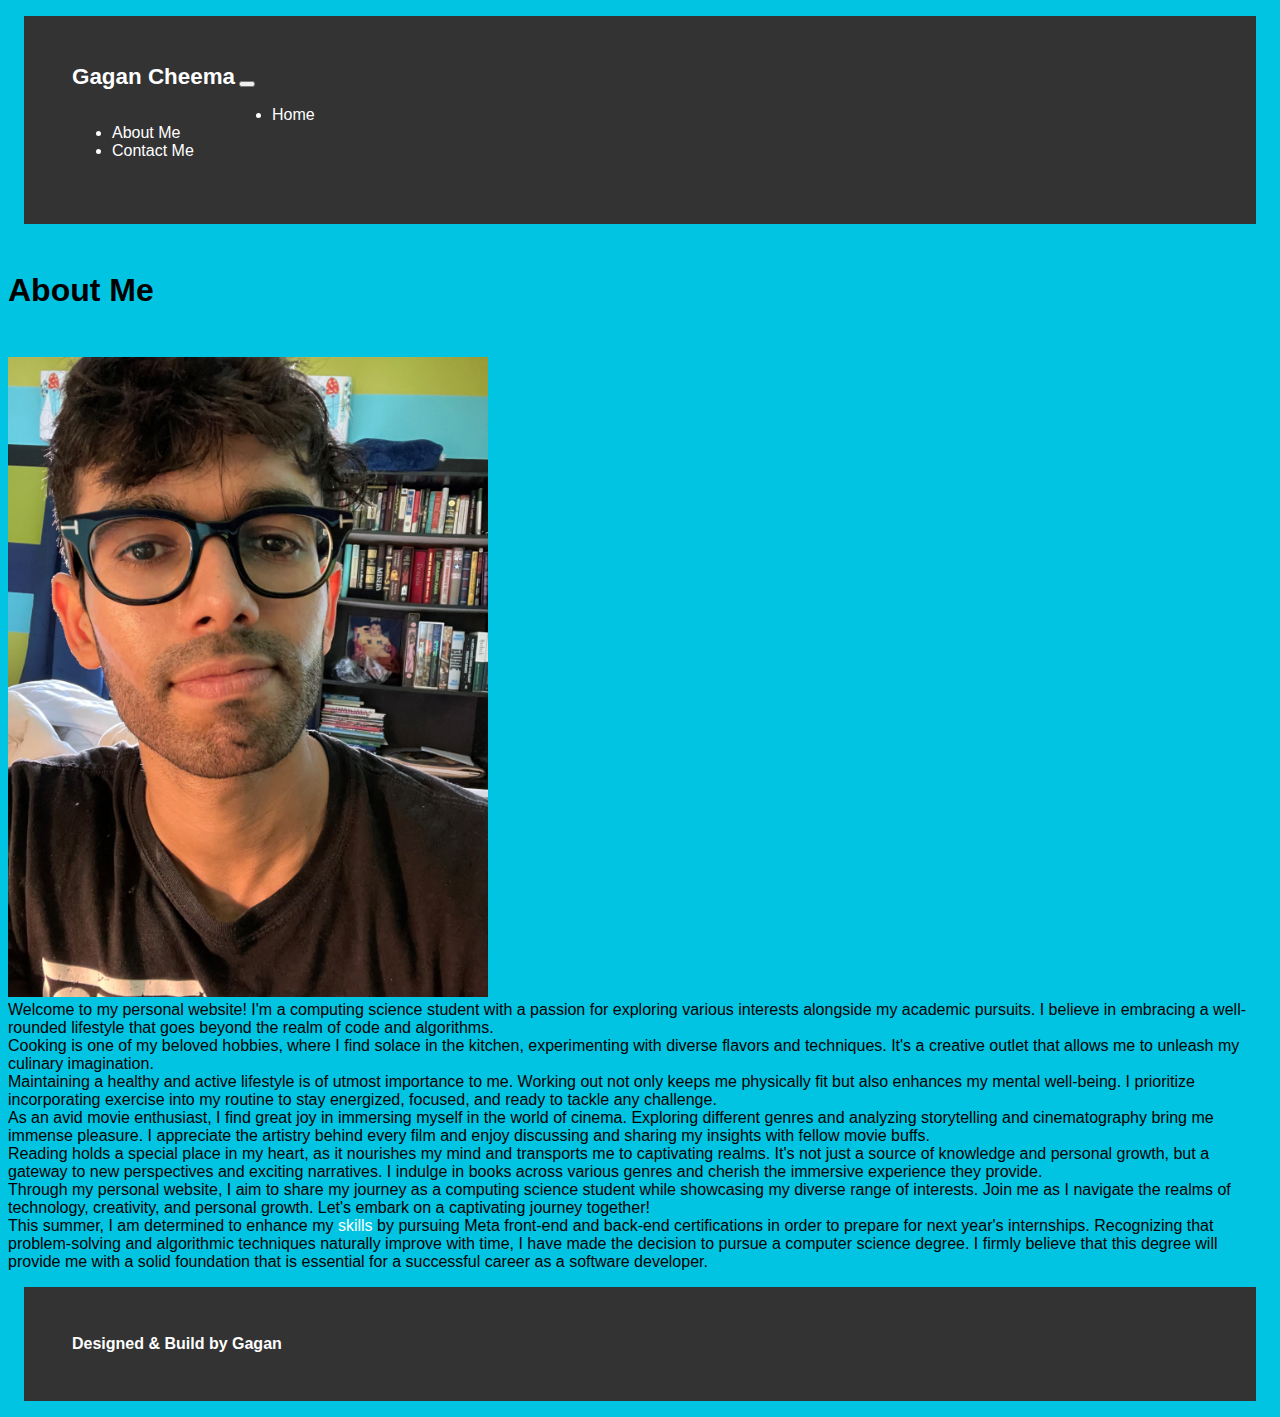
==== about.html @ f467b2b0 "Second Version of personal website" ====
<!DOCTYPE html>
<html lang="en">
  <head>
    <meta name="viewport" content="width=device-width, initial-scale=1">
    <meta name="viewport" content="width=device-width, initial-scale=1, maximum-scale=1, user-scalable=no">
    <title>About Gagan</title>
    <link href="https://cdn.jsdelivr.net/npm/bootstrap@5.3.0-alpha3/dist/css/bootstrap.min.css" rel="stylesheet" integrity="sha384-KK94CHFLLe+nY2dmCWGMq91rCGa5gtU4mk92HdvYe+M/SXH301p5ILy+dN9+nJOZ" crossorigin="anonymous">
    <link rel="icon" type="image/x-icon" href="img/gagan-logo.png">
    <link rel="stylesheet" href="css/style.css" />
  </head>
  
  <body>
    <header>
      <nav class="navbar navbar-expand-lg">
        <a id="my-name" href="#"><strong>Gagan Cheema</strong></a>
        <button href="#" class="navbar-toggler" type="button" data-toggle="collapse" data-target="#navbarSupportedContent" aria-controls="navbarSupportedContent" aria-expanded="false" aria-label="Toggle navigation">
          <span class="navbar-toggler-icon"></span>
        </button>
      
        <div class="collapse navbar-collapse" id="navbarSupportedContent">
          <ul class="navbar-nav mr-auto">
            <li class="nav-item active">
              <a href="index.html">Home</a>
            </li>
            <li class="nav-item">
              <a href="about.html">About Me</a>
            </li>
            
            <li class="nav-item">
              <a href="mailto:gcheema7@hotmail.com">Contact Me</a>
            </li>
          </ul>
        </div>
      </nav>   
    </header>

  <main>
    <h1 class="text-center headings">About Me</h1>
    <div class="container">
      <div class="row about-me">
        <div class="col-12 col-sm-12 col-lg-6 text-center">
          <img
            id="my-image"
            src="img/gagan.jpg"
            alt="gagan"
            title="Hi it's Gagan, nice to meet you :)"
            class="img-fluid"/>
        </div>
          <div class="col-12 col-sm-12 col-lg-6">
            <p>Welcome to my personal website! I'm a computing science student with a passion for exploring various interests alongside my academic pursuits. I believe in embracing a well-rounded lifestyle that goes beyond the realm of code and algorithms.</p>
           <p>Cooking is one of my beloved hobbies, where I find solace in the kitchen, experimenting with diverse flavors and techniques. It's a creative outlet that allows me to unleash my culinary imagination.</p>
           <p>Maintaining a healthy and active lifestyle is of utmost importance to me. Working out not only keeps me physically fit but also enhances my mental well-being. I prioritize incorporating exercise into my routine to stay energized, focused, and ready to tackle any challenge.</p>
           <p>As an avid movie enthusiast, I find great joy in immersing myself in the world of cinema. Exploring different genres and analyzing storytelling and cinematography bring me immense pleasure. I appreciate the artistry behind every film and enjoy discussing and sharing my insights with fellow movie buffs.</p>
           <p>Reading holds a special place in my heart, as it nourishes my mind and transports me to captivating realms. It's not just a source of knowledge and personal growth, but a gateway to new perspectives and exciting narratives. I indulge in books across various genres and cherish the immersive experience they provide.</p>
           <p>Through my personal website, I aim to share my journey as a computing science student while showcasing my diverse range of interests. Join me as I navigate the realms of technology, creativity, and personal growth. Let's embark on a captivating journey together!</p>
           <p>This summer, I am determined to enhance my <a href="skills.html">skills</a> by pursuing Meta front-end and back-end certifications in order to prepare for next year's internships. Recognizing that problem-solving and algorithmic techniques naturally improve with time, I have made the decision to pursue a computer science degree. I firmly believe that this degree will provide me with a solid foundation that is essential for a successful career as a software developer.</p>
         </div>
        </div>
    </div>
  </main>   

    <footer class="text-center">
      <p><strong>Designed & Build by Gagan</strong></p>
    </footer>
    
    <script src="js/script.js"></script>
    <script src="https://cdn.jsdelivr.net/npm/bootstrap@5.3.0-alpha3/dist/js/bootstrap.bundle.min.js" integrity="sha384-ENjdO4Dr2bkBIFxQpeoTz1HIcje39Wm4jDKdf19U8gI4ddQ3GYNS7NTKfAdVQSZe" crossorigin="anonymous"></script>
  </body>
</html>
---- css/style.css ----
/* all pages */
html {
    font-family: sans-serif;
}

.navbar, footer {
    background-color: #333;
    padding: 3rem;
    margin:1rem;
    color: white;
    width: auto;
}

nav li {
    margin-right: 5rem;
}

nav li:first-child {
    margin-left: 10rem;
}

a {
    color: white;
    text-decoration: none;
}

a:hover {
    font-weight: bold;
  }

body {
    background-color: #00c4e2;
}

p {
    margin:0;
}

#my-name {
    font-family: 'Century Gothic', sans-serif;                                      
    font-size: 1.4rem;
}

/* main page */
.my-intro {
    padding: 30rem 0;
}

/* about page */
#my-image {
    max-height: 40rem;
}

.headings {
    margin: 3rem 0;
    font-weight: bold;
}

.about-me {
    /* margin: 2rem 0; */
    margin-top: 2rem;
}

/* skill page */
.skill-col {
    max-width: auto;
    width: 26rem;
    background-color: #333;
    padding: 3rem;
    color:white;
    margin:1rem;
}
.row-skill {
    max-width: fit-content;
    margin-left: auto;
    margin-right: auto;
}


/* Media Queries */
@media only screen and (max-width: 600px)  {
    
    .navbar, footer  {
        margin: 0.5em;
    }
    
    nav li {
        margin-right: 0em;
    }
    
    nav li:first-child {
        margin-left: 0em;
    }

    body {
        background-color: #20b9d1;
    }

    #my-image {
        padding-bottom: 1em;
        max-height: 40em;
    }
}

@media only screen and (max-width: 400px)  {

    
}
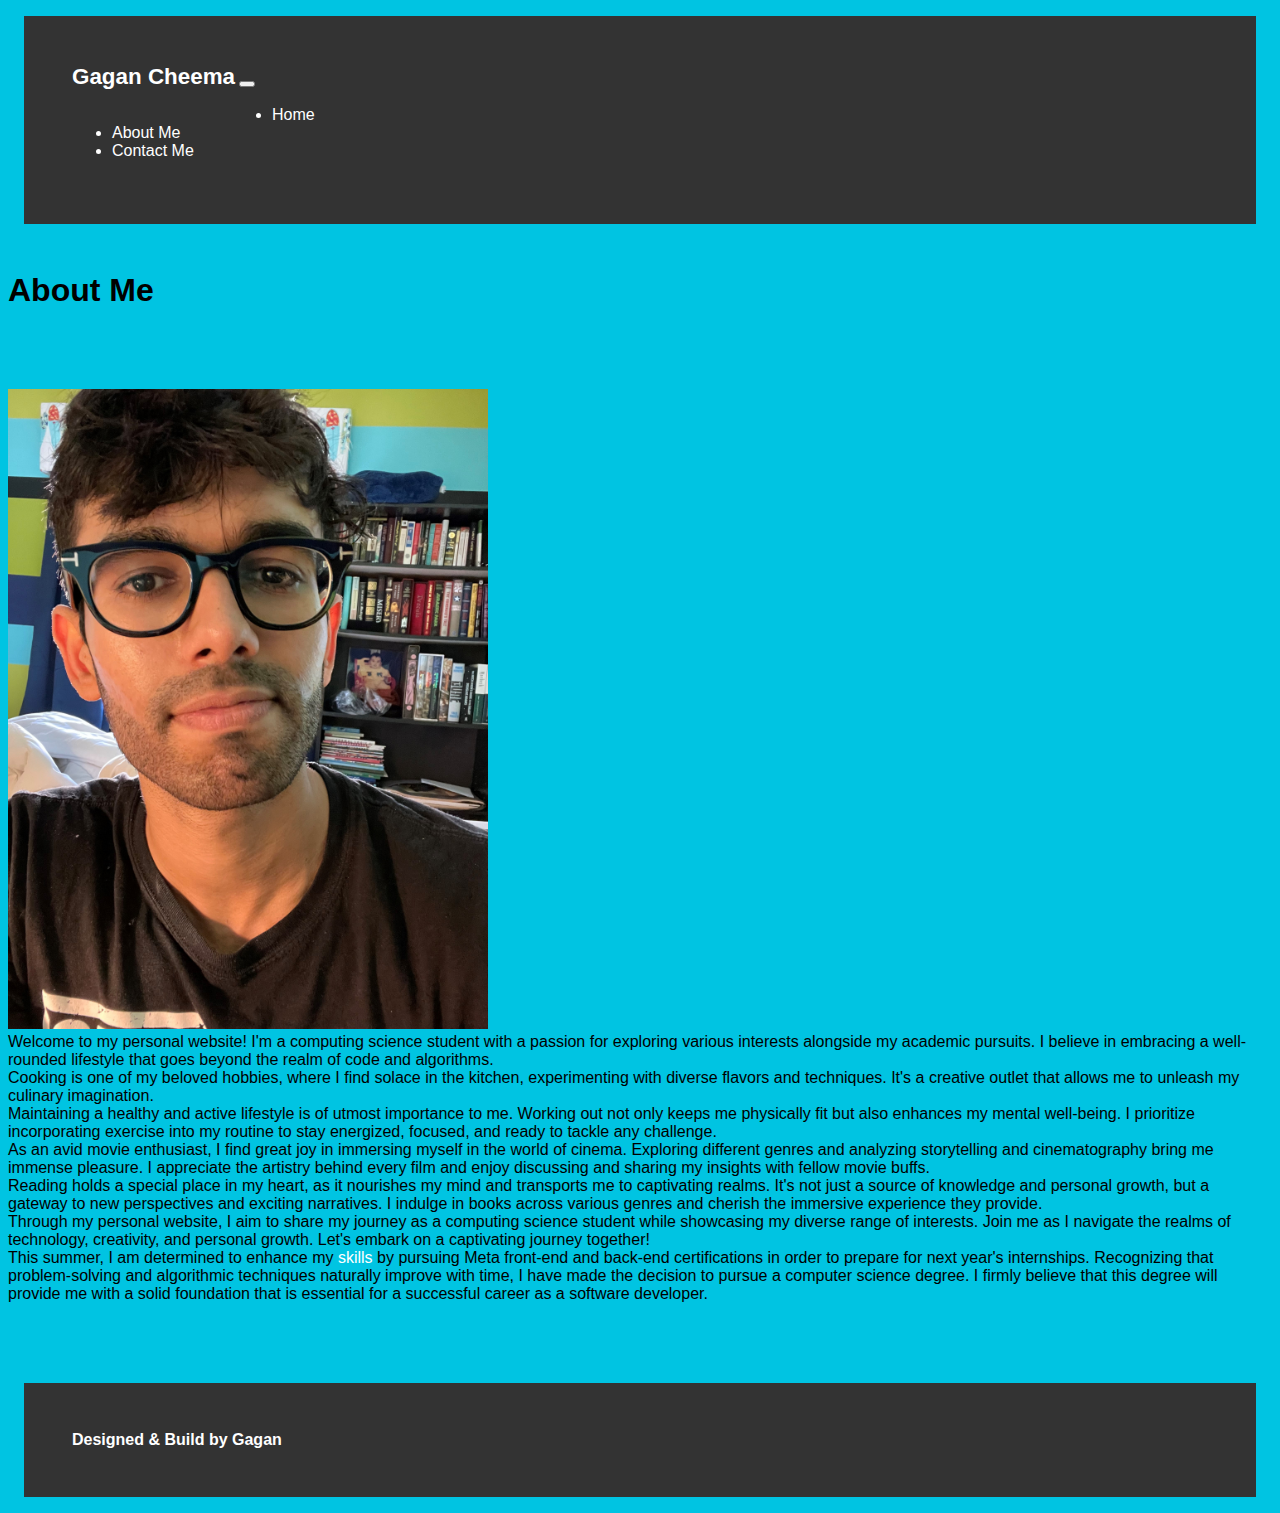
==== commit 4923afae: "Formatted document and fixed smallest screen kayout" ====
--- a/about.html
+++ b/about.html
@@ -1,22 +1,39 @@
 <!DOCTYPE html>
 <html lang="en">
   <head>
-    <meta name="viewport" content="width=device-width, initial-scale=1">
-    <meta name="viewport" content="width=device-width, initial-scale=1, maximum-scale=1, user-scalable=no">
+    <meta name="viewport" content="width=device-width, initial-scale=1" />
+    <meta
+      name="viewport"
+      content="width=device-width, initial-scale=1, maximum-scale=1, user-scalable=no"
+    />
     <title>About Gagan</title>
-    <link href="https://cdn.jsdelivr.net/npm/bootstrap@5.3.0-alpha3/dist/css/bootstrap.min.css" rel="stylesheet" integrity="sha384-KK94CHFLLe+nY2dmCWGMq91rCGa5gtU4mk92HdvYe+M/SXH301p5ILy+dN9+nJOZ" crossorigin="anonymous">
-    <link rel="icon" type="image/x-icon" href="img/gagan-logo.png">
+    <link
+      href="https://cdn.jsdelivr.net/npm/bootstrap@5.3.0-alpha3/dist/css/bootstrap.min.css"
+      rel="stylesheet"
+      integrity="sha384-KK94CHFLLe+nY2dmCWGMq91rCGa5gtU4mk92HdvYe+M/SXH301p5ILy+dN9+nJOZ"
+      crossorigin="anonymous"
+    />
+    <link rel="icon" type="image/x-icon" href="img/gagan-logo.png" />
     <link rel="stylesheet" href="css/style.css" />
   </head>
-  
+
   <body>
     <header>
       <nav class="navbar navbar-expand-lg">
         <a id="my-name" href="#"><strong>Gagan Cheema</strong></a>
-        <button href="#" class="navbar-toggler" type="button" data-toggle="collapse" data-target="#navbarSupportedContent" aria-controls="navbarSupportedContent" aria-expanded="false" aria-label="Toggle navigation">
+        <button
+          href="#"
+          class="navbar-toggler"
+          type="button"
+          data-toggle="collapse"
+          data-target="#navbarSupportedContent"
+          aria-controls="navbarSupportedContent"
+          aria-expanded="false"
+          aria-label="Toggle navigation"
+        >
           <span class="navbar-toggler-icon"></span>
         </button>
-      
+
         <div class="collapse navbar-collapse" id="navbarSupportedContent">
           <ul class="navbar-nav mr-auto">
             <li class="nav-item active">
@@ -25,45 +42,92 @@
             <li class="nav-item">
               <a href="about.html">About Me</a>
             </li>
-            
+
             <li class="nav-item">
               <a href="mailto:gcheema7@hotmail.com">Contact Me</a>
             </li>
           </ul>
         </div>
-      </nav>   
+      </nav>
     </header>
 
-  <main>
-    <h1 class="text-center headings">About Me</h1>
-    <div class="container">
-      <div class="row about-me">
-        <div class="col-12 col-sm-12 col-lg-6 text-center">
-          <img
-            id="my-image"
-            src="img/gagan.jpg"
-            alt="gagan"
-            title="Hi it's Gagan, nice to meet you :)"
-            class="img-fluid"/>
+    <main>
+      <h1 class="text-center headings">About Me</h1>
+      <div class="container">
+        <div class="row about-me">
+          <div class="col-12 col-sm-12 col-lg-6 text-center">
+            <img
+              id="my-image"
+              src="img/gagan.jpg"
+              alt="gagan"
+              title="Hi it's Gagan, nice to meet you :)"
+              class="img-fluid"
+            />
+          </div>
+          <div class="col-12 col-sm-12 col-lg-6">
+            <p>
+              Welcome to my personal website! I'm a computing science student
+              with a passion for exploring various interests alongside my
+              academic pursuits. I believe in embracing a well-rounded lifestyle
+              that goes beyond the realm of code and algorithms.
+            </p>
+            <p>
+              Cooking is one of my beloved hobbies, where I find solace in the
+              kitchen, experimenting with diverse flavors and techniques. It's a
+              creative outlet that allows me to unleash my culinary imagination.
+            </p>
+            <p>
+              Maintaining a healthy and active lifestyle is of utmost importance
+              to me. Working out not only keeps me physically fit but also
+              enhances my mental well-being. I prioritize incorporating exercise
+              into my routine to stay energized, focused, and ready to tackle
+              any challenge.
+            </p>
+            <p>
+              As an avid movie enthusiast, I find great joy in immersing myself
+              in the world of cinema. Exploring different genres and analyzing
+              storytelling and cinematography bring me immense pleasure. I
+              appreciate the artistry behind every film and enjoy discussing and
+              sharing my insights with fellow movie buffs.
+            </p>
+            <p>
+              Reading holds a special place in my heart, as it nourishes my mind
+              and transports me to captivating realms. It's not just a source of
+              knowledge and personal growth, but a gateway to new perspectives
+              and exciting narratives. I indulge in books across various genres
+              and cherish the immersive experience they provide.
+            </p>
+            <p>
+              Through my personal website, I aim to share my journey as a
+              computing science student while showcasing my diverse range of
+              interests. Join me as I navigate the realms of technology,
+              creativity, and personal growth. Let's embark on a captivating
+              journey together!
+            </p>
+            <p>
+              This summer, I am determined to enhance my
+              <a href="skills.html">skills</a> by pursuing Meta front-end and
+              back-end certifications in order to prepare for next year's
+              internships. Recognizing that problem-solving and algorithmic
+              techniques naturally improve with time, I have made the decision
+              to pursue a computer science degree. I firmly believe that this
+              degree will provide me with a solid foundation that is essential
+              for a successful career as a software developer.
+            </p>
+          </div>
         </div>
-          <div class="col-12 col-sm-12 col-lg-6">
-            <p>Welcome to my personal website! I'm a computing science student with a passion for exploring various interests alongside my academic pursuits. I believe in embracing a well-rounded lifestyle that goes beyond the realm of code and algorithms.</p>
-           <p>Cooking is one of my beloved hobbies, where I find solace in the kitchen, experimenting with diverse flavors and techniques. It's a creative outlet that allows me to unleash my culinary imagination.</p>
-           <p>Maintaining a healthy and active lifestyle is of utmost importance to me. Working out not only keeps me physically fit but also enhances my mental well-being. I prioritize incorporating exercise into my routine to stay energized, focused, and ready to tackle any challenge.</p>
-           <p>As an avid movie enthusiast, I find great joy in immersing myself in the world of cinema. Exploring different genres and analyzing storytelling and cinematography bring me immense pleasure. I appreciate the artistry behind every film and enjoy discussing and sharing my insights with fellow movie buffs.</p>
-           <p>Reading holds a special place in my heart, as it nourishes my mind and transports me to captivating realms. It's not just a source of knowledge and personal growth, but a gateway to new perspectives and exciting narratives. I indulge in books across various genres and cherish the immersive experience they provide.</p>
-           <p>Through my personal website, I aim to share my journey as a computing science student while showcasing my diverse range of interests. Join me as I navigate the realms of technology, creativity, and personal growth. Let's embark on a captivating journey together!</p>
-           <p>This summer, I am determined to enhance my <a href="skills.html">skills</a> by pursuing Meta front-end and back-end certifications in order to prepare for next year's internships. Recognizing that problem-solving and algorithmic techniques naturally improve with time, I have made the decision to pursue a computer science degree. I firmly believe that this degree will provide me with a solid foundation that is essential for a successful career as a software developer.</p>
-         </div>
-        </div>
-    </div>
-  </main>   
+      </div>
+    </main>
 
     <footer class="text-center">
       <p><strong>Designed & Build by Gagan</strong></p>
     </footer>
-    
+
     <script src="js/script.js"></script>
-    <script src="https://cdn.jsdelivr.net/npm/bootstrap@5.3.0-alpha3/dist/js/bootstrap.bundle.min.js" integrity="sha384-ENjdO4Dr2bkBIFxQpeoTz1HIcje39Wm4jDKdf19U8gI4ddQ3GYNS7NTKfAdVQSZe" crossorigin="anonymous"></script>
+    <script
+      src="https://cdn.jsdelivr.net/npm/bootstrap@5.3.0-alpha3/dist/js/bootstrap.bundle.min.js"
+      integrity="sha384-ENjdO4Dr2bkBIFxQpeoTz1HIcje39Wm4jDKdf19U8gI4ddQ3GYNS7NTKfAdVQSZe"
+      crossorigin="anonymous"
+    ></script>
   </body>
 </html>
--- a/css/style.css
+++ b/css/style.css
@@ -57,14 +57,14 @@
 }
 
 .about-me {
-    /* margin: 2rem 0; */
-    margin-top: 2rem;
+    margin: 5rem 0;
+    /* margin-top: 2rem; */
 }
 
 /* skill page */
 .skill-col {
-    max-width: auto;
-    width: 26rem;
+    /* max-width: auto; */
+    width: 20rem;
     background-color: #333;
     padding: 3rem;
     color:white;
@@ -72,6 +72,7 @@
 }
 .row-skill {
     max-width: fit-content;
+    margin: 5rem 0;
     margin-left: auto;
     margin-right: auto;
 }
@@ -102,7 +103,31 @@
     }
 }
 
-@media only screen and (max-width: 400px)  {
+@media only screen and (max-width: 298px)  {
+    
+    html {
+        font-size: 0.75rem;
+    }
 
+    .navbar, footer  {
+        margin: 0.35em;
+    }
+      
+    nav li {
+        margin-right: 0em;
+    }
+    
+    nav li:first-child {
+        margin-left: 0em;
+    }
+
+    body {
+        background-color: #20b9d1;
+    }
+
+    #my-image {
+        padding-bottom: 1em;
+        max-height: 40em;
+    }
     
 }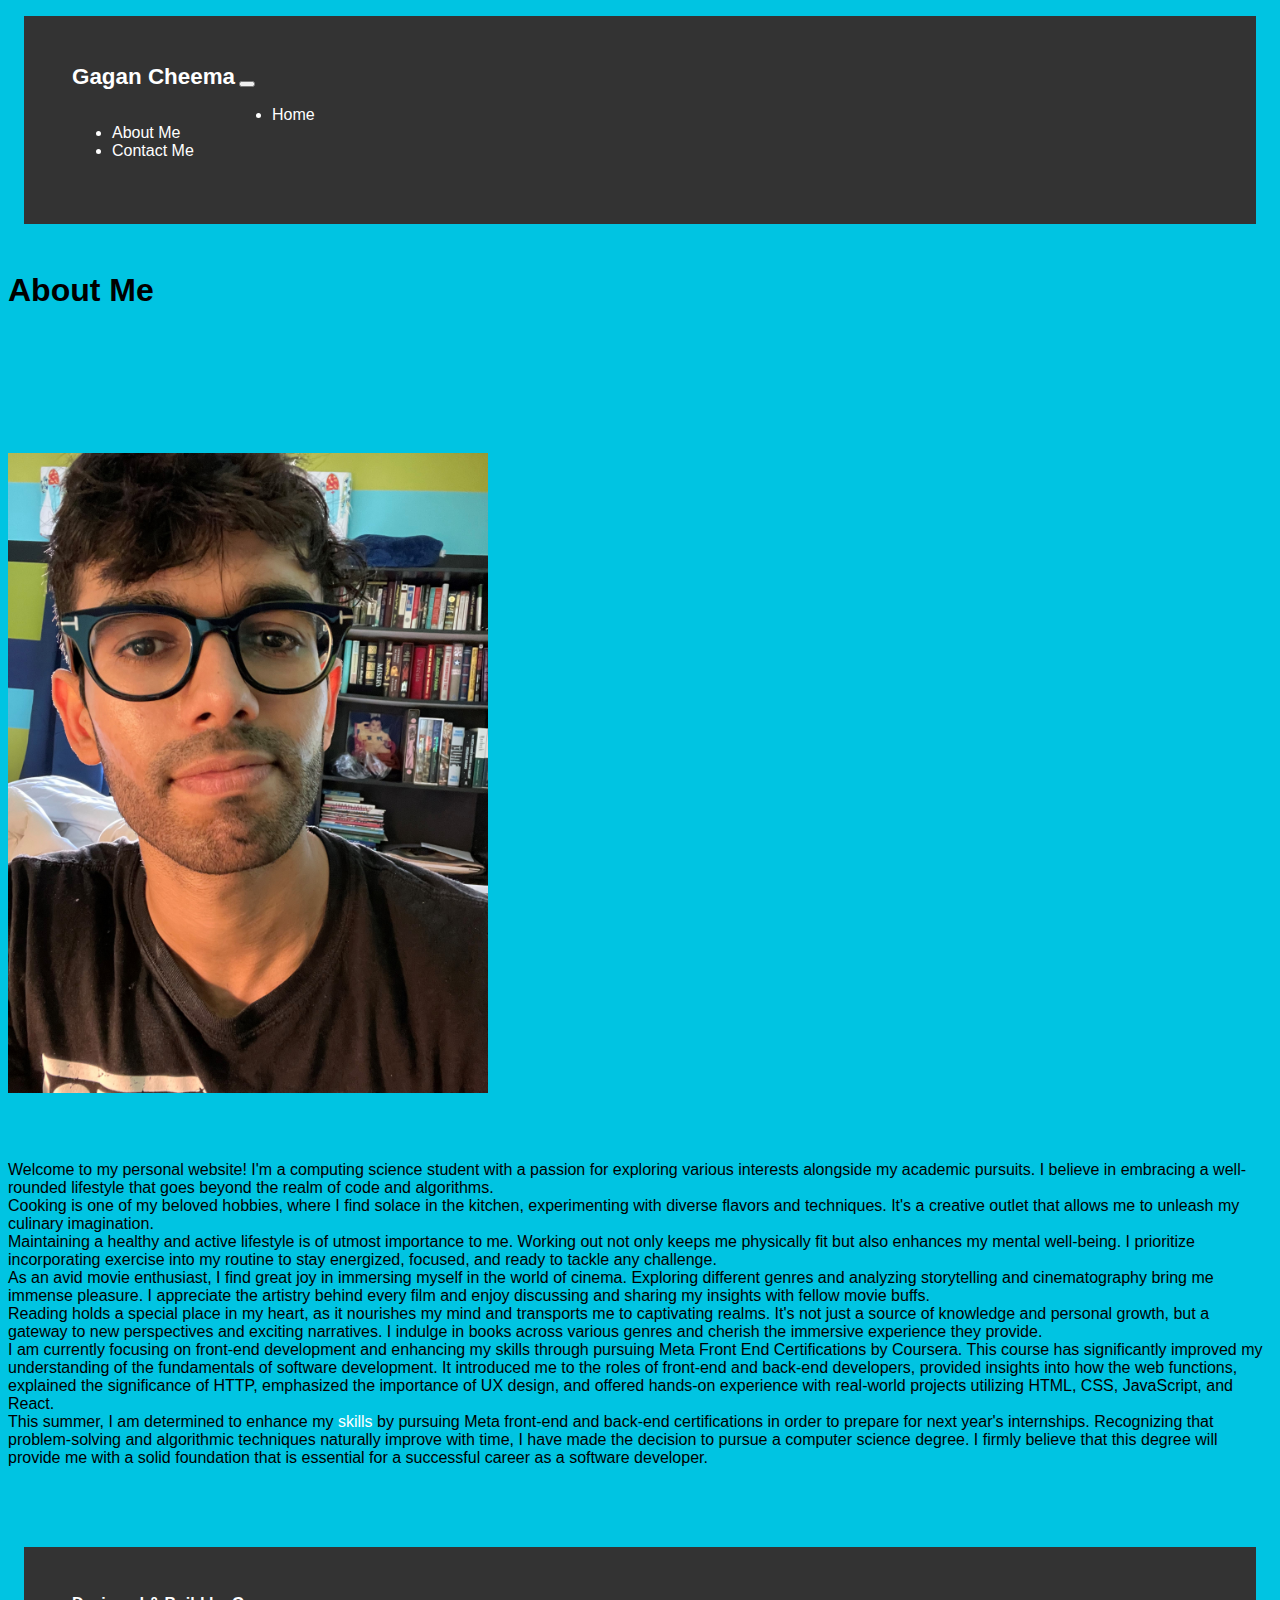
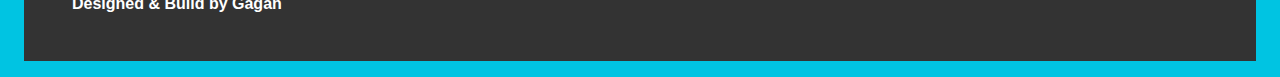
==== commit 13a01e0e: "Fixed and updated some text" ====
--- a/about.html
+++ b/about.html
@@ -98,11 +98,13 @@
               and cherish the immersive experience they provide.
             </p>
             <p>
-              Through my personal website, I aim to share my journey as a
-              computing science student while showcasing my diverse range of
-              interests. Join me as I navigate the realms of technology,
-              creativity, and personal growth. Let's embark on a captivating
-              journey together!
+              I am currently focusing on front-end development and enhancing my skills 
+              through pursuing Meta Front End Certifications by Coursera. This course has 
+              significantly improved my understanding of the fundamentals of software development. 
+              It introduced me to the roles of front-end and back-end developers, provided insights 
+              into how the web functions, explained the significance of HTTP, emphasized the importance 
+              of UX design, and offered hands-on experience with real-world projects utilizing HTML, CSS, 
+              JavaScript, and React.
             </p>
             <p>
               This summer, I am determined to enhance my
--- a/css/style.css
+++ b/css/style.css
@@ -48,7 +48,13 @@
 
 /* about page */
 #my-image {
+    margin: 4rem 0;
     max-height: 40rem;
+}
+
+#my-image:hover {
+    max-height: 41rem;
+    margin: 2rem 0;
 }
 
 .headings {
@@ -63,12 +69,13 @@
 
 /* skill page */
 .skill-col {
-    /* max-width: auto; */
     width: 20rem;
     background-color: #333;
     padding: 3rem;
     color:white;
-    margin:1rem;
+    margin-left: auto;
+    margin-right: auto;
+    margin-bottom: 1rem;
 }
 .row-skill {
     max-width: fit-content;
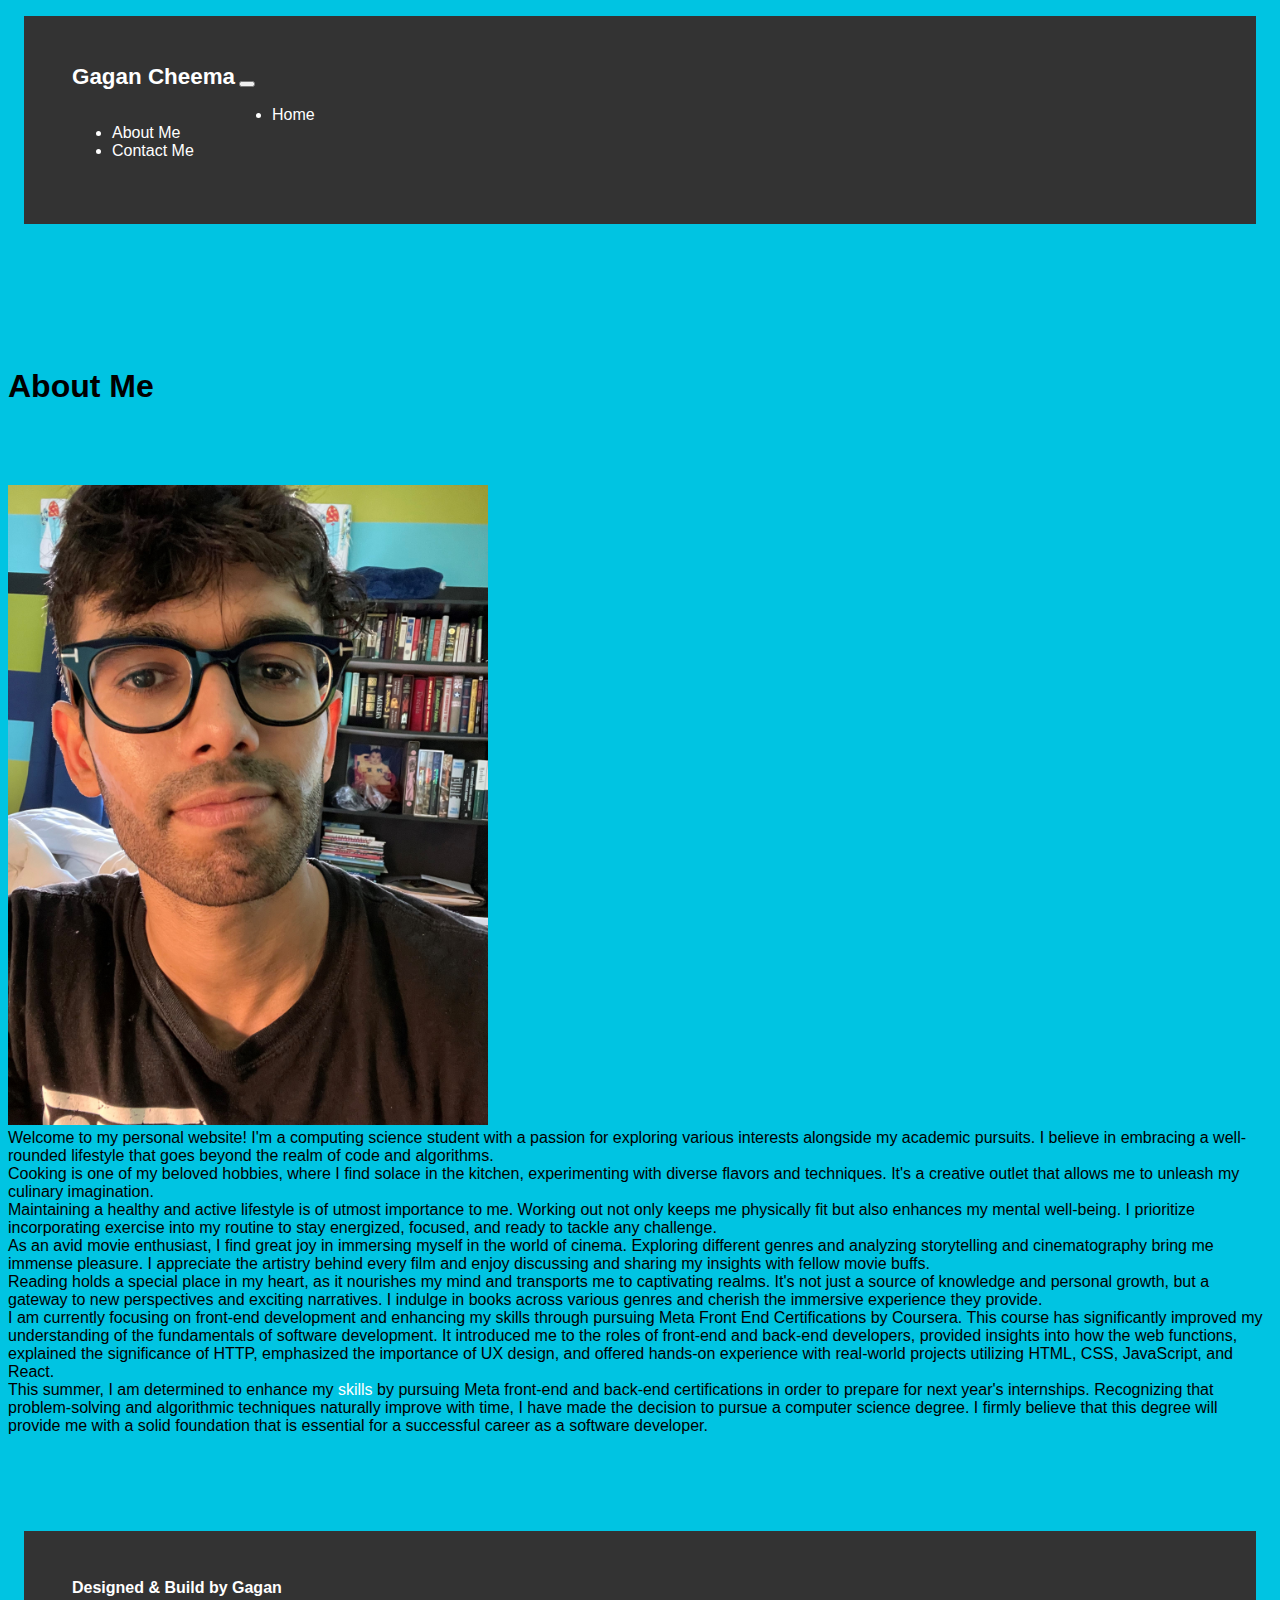
==== commit 10409335: "Updated small user interface issues" ====
--- a/about.html
+++ b/about.html
@@ -51,7 +51,7 @@
       </nav>
     </header>
 
-    <main>
+    <main class="page-main">
       <h1 class="text-center headings">About Me</h1>
       <div class="container">
         <div class="row about-me">
--- a/css/style.css
+++ b/css/style.css
@@ -48,13 +48,8 @@
 
 /* about page */
 #my-image {
-    margin: 4rem 0;
+    margin-top: 2rem;
     max-height: 40rem;
-}
-
-#my-image:hover {
-    max-height: 41rem;
-    margin: 2rem 0;
 }
 
 .headings {
@@ -62,21 +57,21 @@
     font-weight: bold;
 }
 
-.about-me {
-    margin: 5rem 0;
-    /* margin-top: 2rem; */
+/* skill page */
+.page-main {
+    padding: 5rem 0;
 }
 
-/* skill page */
 .skill-col {
     width: 20rem;
     background-color: #333;
     padding: 3rem;
     color:white;
-    margin-left: auto;
+    margin-left: 1rem;
     margin-right: auto;
     margin-bottom: 1rem;
 }
+
 .row-skill {
     max-width: fit-content;
     margin: 5rem 0;
@@ -86,18 +81,34 @@
 
 
 /* Media Queries */
+@media only screen and (max-width: 991px)  {
+    nav li:first-child {
+        margin-left: 0rem;
+    }
+    #my-image {
+        margin-bottom: 5rem;
+        max-height: 40rem;
+    }
+
+    .skill-col {
+        margin-left: auto;
+        margin-right: auto;
+    }
+}
+
 @media only screen and (max-width: 600px)  {
     
     .navbar, footer  {
-        margin: 0.5em;
+        margin: 0.5rem;
     }
     
     nav li {
-        margin-right: 0em;
+        margin-right: 0rem;
+        margin-left: 0rem;
     }
     
     nav li:first-child {
-        margin-left: 0em;
+        margin-left: 0rem;
     }
 
     body {
@@ -105,27 +116,27 @@
     }
 
     #my-image {
-        padding-bottom: 1em;
-        max-height: 40em;
+        margin-bottom: 4rem;
+        max-height: 40rem;
     }
 }
 
 @media only screen and (max-width: 298px)  {
     
     html {
-        font-size: 0.75rem;
+        font-size: 0.70rem;
     }
 
     .navbar, footer  {
-        margin: 0.35em;
+        margin: 0.35rem;
     }
       
     nav li {
-        margin-right: 0em;
+        margin-right: 0rem;
     }
     
     nav li:first-child {
-        margin-left: 0em;
+        margin-left: 0rem;
     }
 
     body {
@@ -133,8 +144,7 @@
     }
 
     #my-image {
-        padding-bottom: 1em;
+        margin-bottom: 3em;
         max-height: 40em;
     }
-    
 }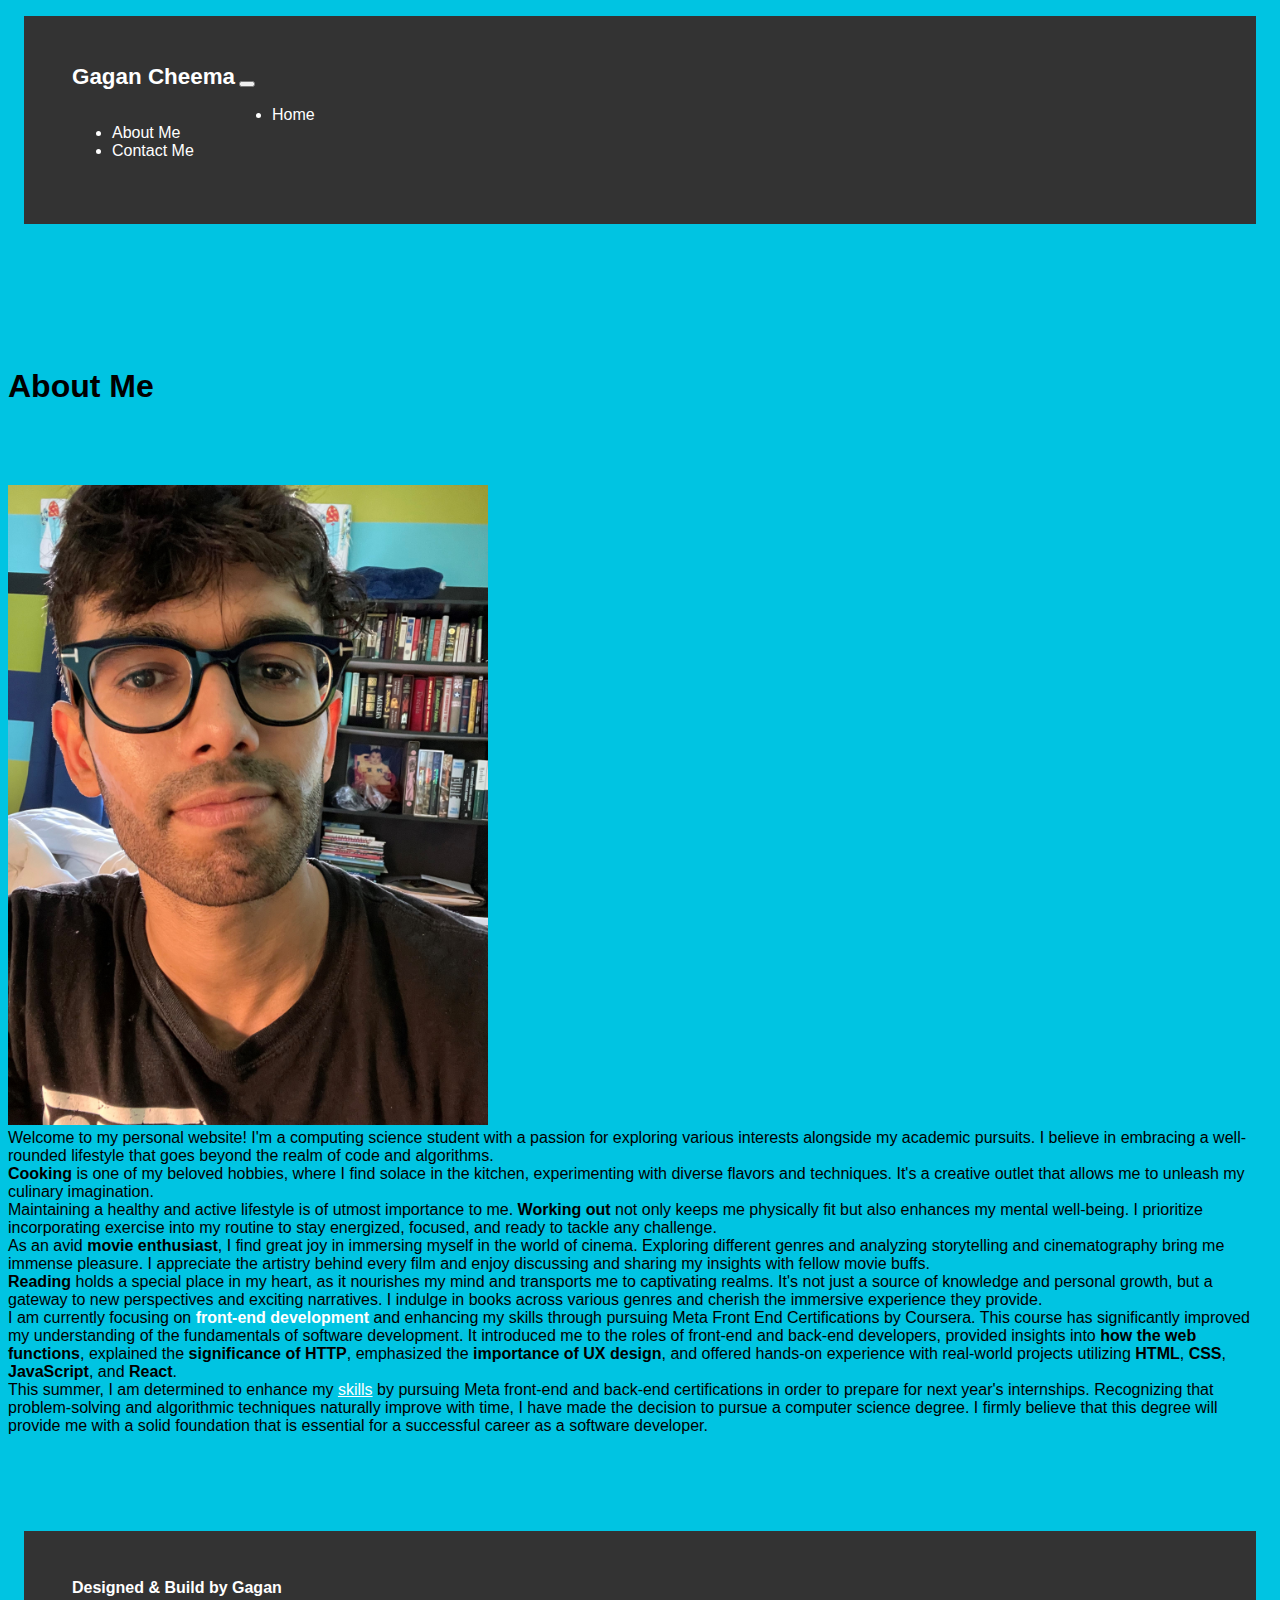
==== commit 269ce3df: "Added some updates to the about me page" ====
--- a/about.html
+++ b/about.html
@@ -72,43 +72,43 @@
               that goes beyond the realm of code and algorithms.
             </p>
             <p>
-              Cooking is one of my beloved hobbies, where I find solace in the
+              <strong>Cooking</strong> is one of my beloved hobbies, where I find solace in the
               kitchen, experimenting with diverse flavors and techniques. It's a
               creative outlet that allows me to unleash my culinary imagination.
             </p>
             <p>
               Maintaining a healthy and active lifestyle is of utmost importance
-              to me. Working out not only keeps me physically fit but also
+              to me. <strong>Working out</strong> not only keeps me physically fit but also
               enhances my mental well-being. I prioritize incorporating exercise
               into my routine to stay energized, focused, and ready to tackle
               any challenge.
             </p>
             <p>
-              As an avid movie enthusiast, I find great joy in immersing myself
+              As an avid <strong>movie enthusiast</strong>, I find great joy in immersing myself
               in the world of cinema. Exploring different genres and analyzing
               storytelling and cinematography bring me immense pleasure. I
               appreciate the artistry behind every film and enjoy discussing and
               sharing my insights with fellow movie buffs.
             </p>
             <p>
-              Reading holds a special place in my heart, as it nourishes my mind
+              <strong>Reading</strong> holds a special place in my heart, as it nourishes my mind
               and transports me to captivating realms. It's not just a source of
               knowledge and personal growth, but a gateway to new perspectives
               and exciting narratives. I indulge in books across various genres
               and cherish the immersive experience they provide.
             </p>
             <p>
-              I am currently focusing on front-end development and enhancing my skills 
+              I am currently focusing on <strong style="color:white">front-end development</strong> and enhancing my skills 
               through pursuing Meta Front End Certifications by Coursera. This course has 
               significantly improved my understanding of the fundamentals of software development. 
               It introduced me to the roles of front-end and back-end developers, provided insights 
-              into how the web functions, explained the significance of HTTP, emphasized the importance 
-              of UX design, and offered hands-on experience with real-world projects utilizing HTML, CSS, 
-              JavaScript, and React.
+              into <strong>how the web functions</strong>, explained the <strong>significance of HTTP</strong>, emphasized the <strong>importance 
+              of UX design</strong>, and offered hands-on experience with real-world projects utilizing <strong>HTML</strong>, <strong>CSS</strong>, 
+              <strong>JavaScript</strong>, and <strong>React</strong>.
             </p>
             <p>
               This summer, I am determined to enhance my
-              <a href="skills.html">skills</a> by pursuing Meta front-end and
+              <a style="text-decoration:underline" href="skills.html">skills</a> by pursuing Meta front-end and
               back-end certifications in order to prepare for next year's
               internships. Recognizing that problem-solving and algorithmic
               techniques naturally improve with time, I have made the decision
--- a/css/style.css
+++ b/css/style.css
@@ -63,20 +63,22 @@
 }
 
 .skill-col {
-    width: 20rem;
+    width: 40%;
     background-color: #333;
     padding: 3rem;
     color:white;
     margin-left: 1rem;
     margin-right: auto;
     margin-bottom: 1rem;
+    box-shadow: 0 12px 28px rgba(0,0,0,0.25), 0 10px 10px rgba(0,0,0,0.22) ;
+}
+
+.skill-item {
+    font-weight: 700;
 }
 
 .row-skill {
-    max-width: fit-content;
-    margin: 5rem 0;
-    margin-left: auto;
-    margin-right: auto;
+    margin:2rem;
 }
 
 
@@ -97,7 +99,6 @@
 }
 
 @media only screen and (max-width: 600px)  {
-    
     .navbar, footer  {
         margin: 0.5rem;
     }
@@ -147,4 +148,4 @@
         margin-bottom: 3em;
         max-height: 40em;
     }
-}+}
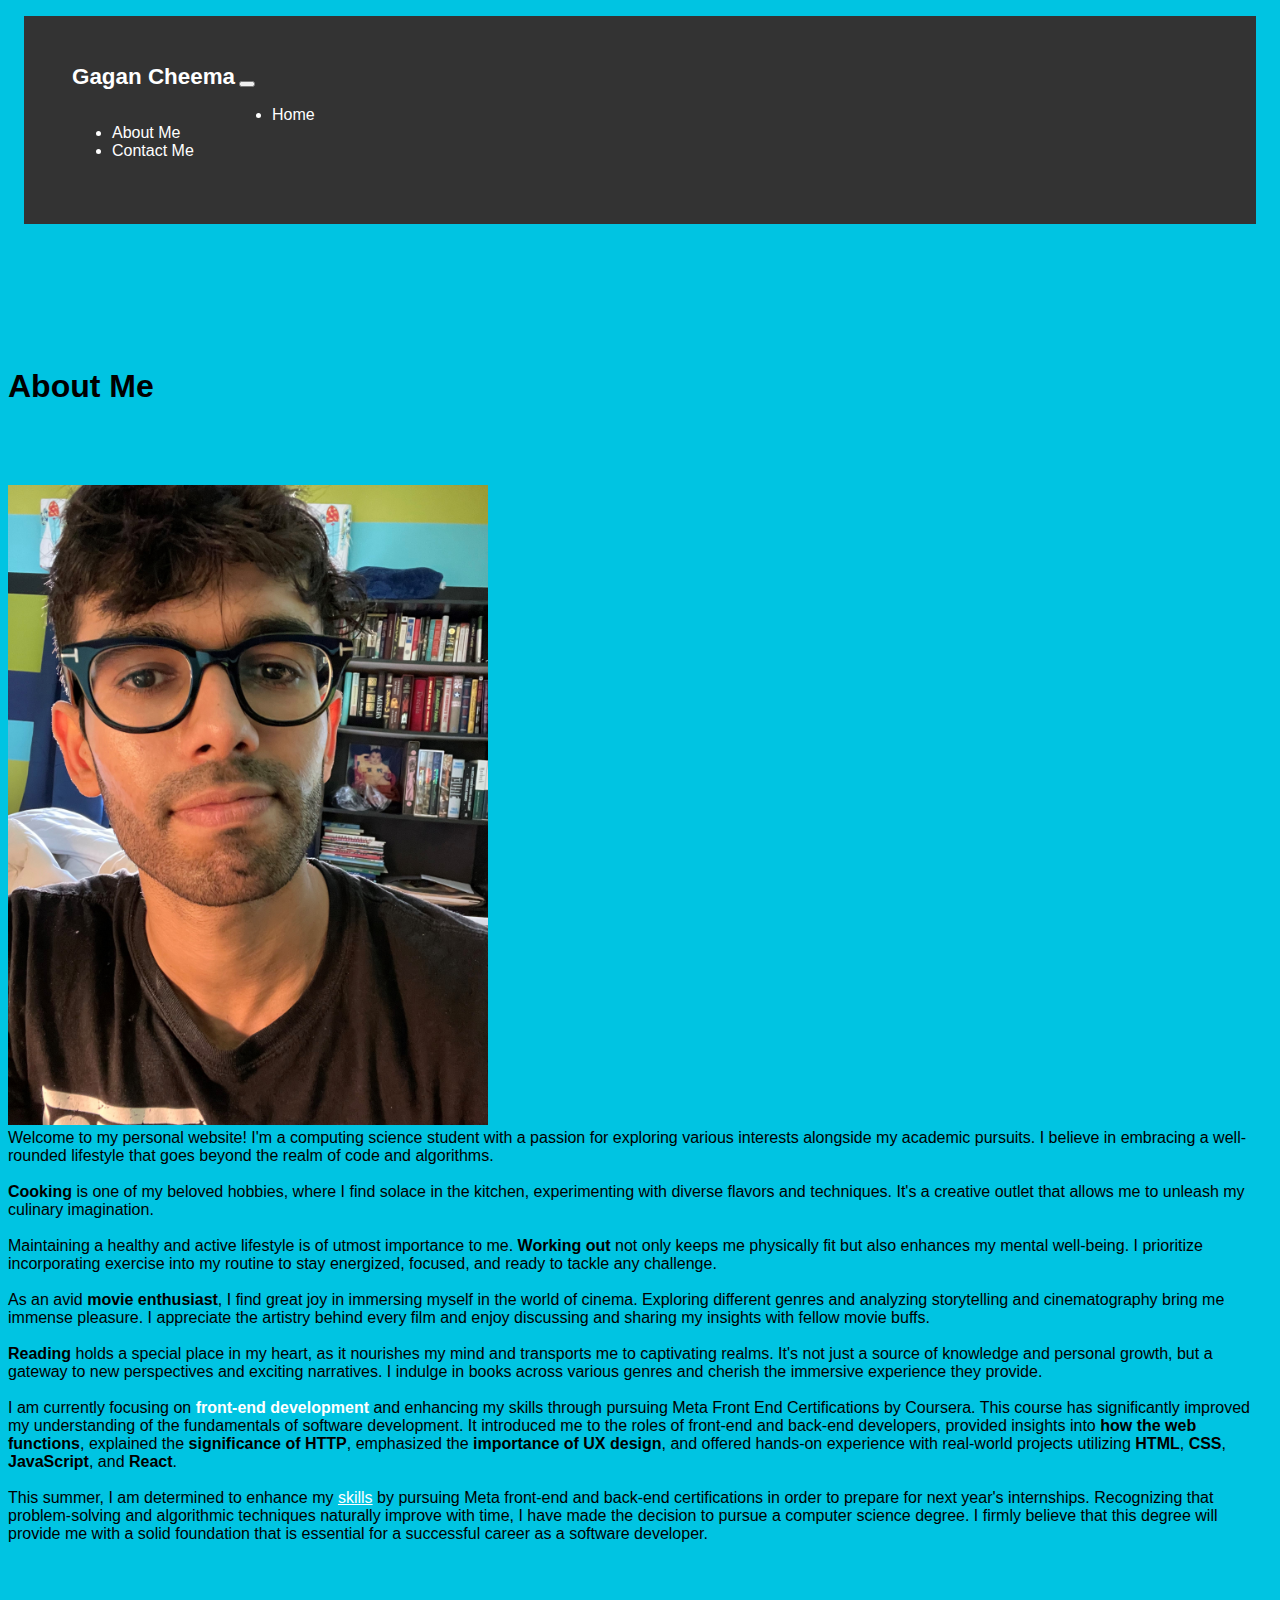
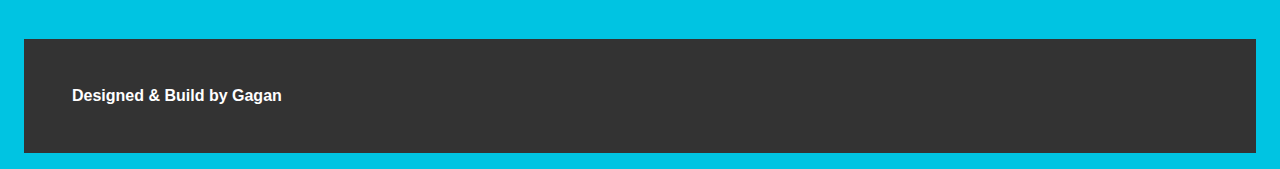
==== commit 79743b64: "Added line breaks in about me" ====
--- a/about.html
+++ b/about.html
@@ -71,11 +71,13 @@
               academic pursuits. I believe in embracing a well-rounded lifestyle
               that goes beyond the realm of code and algorithms.
             </p>
+            <br>
             <p>
               <strong>Cooking</strong> is one of my beloved hobbies, where I find solace in the
               kitchen, experimenting with diverse flavors and techniques. It's a
               creative outlet that allows me to unleash my culinary imagination.
             </p>
+            <br>
             <p>
               Maintaining a healthy and active lifestyle is of utmost importance
               to me. <strong>Working out</strong> not only keeps me physically fit but also
@@ -83,6 +85,7 @@
               into my routine to stay energized, focused, and ready to tackle
               any challenge.
             </p>
+            <br>
             <p>
               As an avid <strong>movie enthusiast</strong>, I find great joy in immersing myself
               in the world of cinema. Exploring different genres and analyzing
@@ -90,6 +93,7 @@
               appreciate the artistry behind every film and enjoy discussing and
               sharing my insights with fellow movie buffs.
             </p>
+            <br>
             <p>
               <strong>Reading</strong> holds a special place in my heart, as it nourishes my mind
               and transports me to captivating realms. It's not just a source of
@@ -97,6 +101,7 @@
               and exciting narratives. I indulge in books across various genres
               and cherish the immersive experience they provide.
             </p>
+            <br>
             <p>
               I am currently focusing on <strong style="color:white">front-end development</strong> and enhancing my skills 
               through pursuing Meta Front End Certifications by Coursera. This course has 
@@ -106,6 +111,7 @@
               of UX design</strong>, and offered hands-on experience with real-world projects utilizing <strong>HTML</strong>, <strong>CSS</strong>, 
               <strong>JavaScript</strong>, and <strong>React</strong>.
             </p>
+            <br>
             <p>
               This summer, I am determined to enhance my
               <a style="text-decoration:underline" href="skills.html">skills</a> by pursuing Meta front-end and
--- a/css/style.css
+++ b/css/style.css
@@ -148,4 +148,9 @@
         margin-bottom: 3em;
         max-height: 40em;
     }
+
+    .my-intro {
+        font-size: 0.5rem;
+        margin: 1rem;
+    }
 }
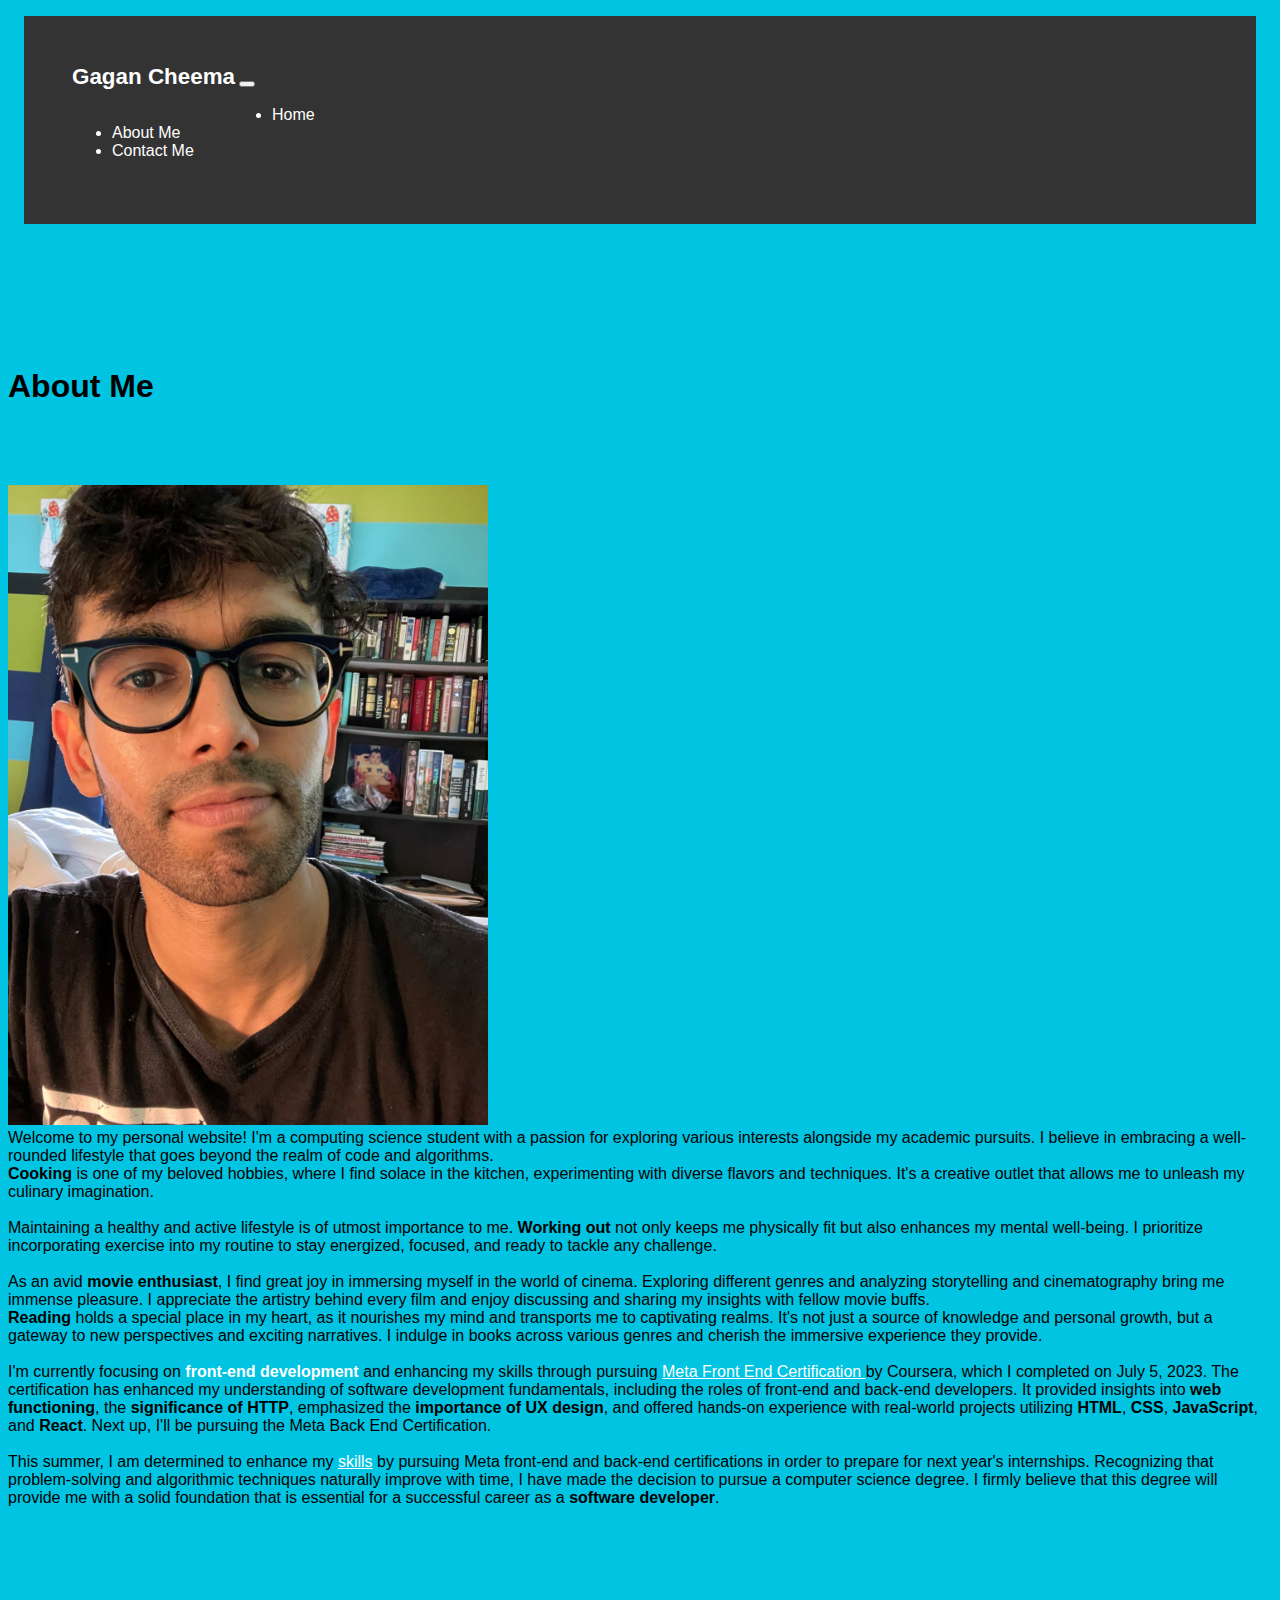
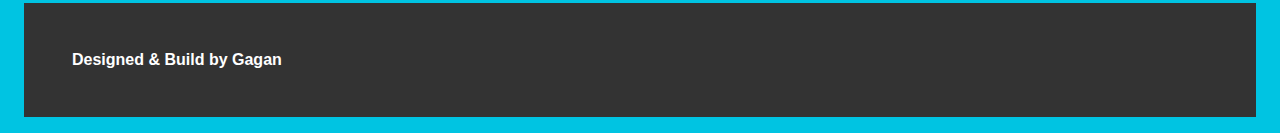
==== commit 77a2983e: "Updated about me and updated the skills section" ====
--- a/about.html
+++ b/about.html
@@ -71,56 +71,71 @@
               academic pursuits. I believe in embracing a well-rounded lifestyle
               that goes beyond the realm of code and algorithms.
             </p>
-            <br>
             <p>
-              <strong>Cooking</strong> is one of my beloved hobbies, where I find solace in the
-              kitchen, experimenting with diverse flavors and techniques. It's a
-              creative outlet that allows me to unleash my culinary imagination.
+              <strong>Cooking</strong> is one of my beloved hobbies, where I
+              find solace in the kitchen, experimenting with diverse flavors and
+              techniques. It's a creative outlet that allows me to unleash my
+              culinary imagination.
             </p>
-            <br>
+            <br />
             <p>
               Maintaining a healthy and active lifestyle is of utmost importance
-              to me. <strong>Working out</strong> not only keeps me physically fit but also
-              enhances my mental well-being. I prioritize incorporating exercise
-              into my routine to stay energized, focused, and ready to tackle
-              any challenge.
+              to me. <strong>Working out</strong> not only keeps me physically
+              fit but also enhances my mental well-being. I prioritize
+              incorporating exercise into my routine to stay energized, focused,
+              and ready to tackle any challenge.
             </p>
-            <br>
+            <br />
             <p>
-              As an avid <strong>movie enthusiast</strong>, I find great joy in immersing myself
-              in the world of cinema. Exploring different genres and analyzing
-              storytelling and cinematography bring me immense pleasure. I
-              appreciate the artistry behind every film and enjoy discussing and
-              sharing my insights with fellow movie buffs.
+              As an avid <strong>movie enthusiast</strong>, I find great joy in
+              immersing myself in the world of cinema. Exploring different
+              genres and analyzing storytelling and cinematography bring me
+              immense pleasure. I appreciate the artistry behind every film and
+              enjoy discussing and sharing my insights with fellow movie buffs.
             </p>
-            <br>
             <p>
-              <strong>Reading</strong> holds a special place in my heart, as it nourishes my mind
-              and transports me to captivating realms. It's not just a source of
-              knowledge and personal growth, but a gateway to new perspectives
-              and exciting narratives. I indulge in books across various genres
-              and cherish the immersive experience they provide.
+              <strong>Reading</strong> holds a special place in my heart, as it
+              nourishes my mind and transports me to captivating realms. It's
+              not just a source of knowledge and personal growth, but a gateway
+              to new perspectives and exciting narratives. I indulge in books
+              across various genres and cherish the immersive experience they
+              provide.
             </p>
-            <br>
+            <br />
             <p>
-              I am currently focusing on <strong style="color:white">front-end development</strong> and enhancing my skills 
-              through pursuing Meta Front End Certifications by Coursera. This course has 
-              significantly improved my understanding of the fundamentals of software development. 
-              It introduced me to the roles of front-end and back-end developers, provided insights 
-              into <strong>how the web functions</strong>, explained the <strong>significance of HTTP</strong>, emphasized the <strong>importance 
-              of UX design</strong>, and offered hands-on experience with real-world projects utilizing <strong>HTML</strong>, <strong>CSS</strong>, 
+              I'm currently focusing on
+              <strong style="color: white">front-end development</strong> and
+              enhancing my skills through pursuing
+              <a
+                href="https://www.coursera.org/account/accomplishments/specialization/certificate/ZFR9HULTN5X6"
+                target="_blank"
+                class="certification"
+                >Meta Front End Certification
+              </a>
+              by Coursera, which I completed on July 5, 2023. The certification
+              has enhanced my understanding of software development
+              fundamentals, including the roles of front-end and back-end
+              developers. It provided insights into
+              <strong>web functioning</strong>, the <strong>significance of HTTP</strong>, emphasized the
+              <strong>importance of UX design</strong>, and offered hands-on
+              experience with real-world projects utilizing
+              <strong>HTML</strong>, <strong>CSS</strong>,
               <strong>JavaScript</strong>, and <strong>React</strong>.
+              Next up, I'll be pursuing the Meta Back End Certification.
             </p>
-            <br>
+            <br />
             <p>
               This summer, I am determined to enhance my
-              <a style="text-decoration:underline" href="skills.html">skills</a> by pursuing Meta front-end and
-              back-end certifications in order to prepare for next year's
-              internships. Recognizing that problem-solving and algorithmic
-              techniques naturally improve with time, I have made the decision
-              to pursue a computer science degree. I firmly believe that this
-              degree will provide me with a solid foundation that is essential
-              for a successful career as a software developer.
+              <a style="text-decoration: underline" href="skills.html"
+                >skills</a
+              >
+              by pursuing Meta front-end and back-end certifications in order to
+              prepare for next year's internships. Recognizing that
+              problem-solving and algorithmic techniques naturally improve with
+              time, I have made the decision to pursue a computer science
+              degree. I firmly believe that this degree will provide me with a
+              solid foundation that is essential for a successful career as a
+              <strong>software developer</strong>.
             </p>
           </div>
         </div>
--- a/css/style.css
+++ b/css/style.css
@@ -81,6 +81,9 @@
     margin:2rem;
 }
 
+.certification {
+    text-decoration: underline;
+}
 
 /* Media Queries */
 @media only screen and (max-width: 991px)  {
